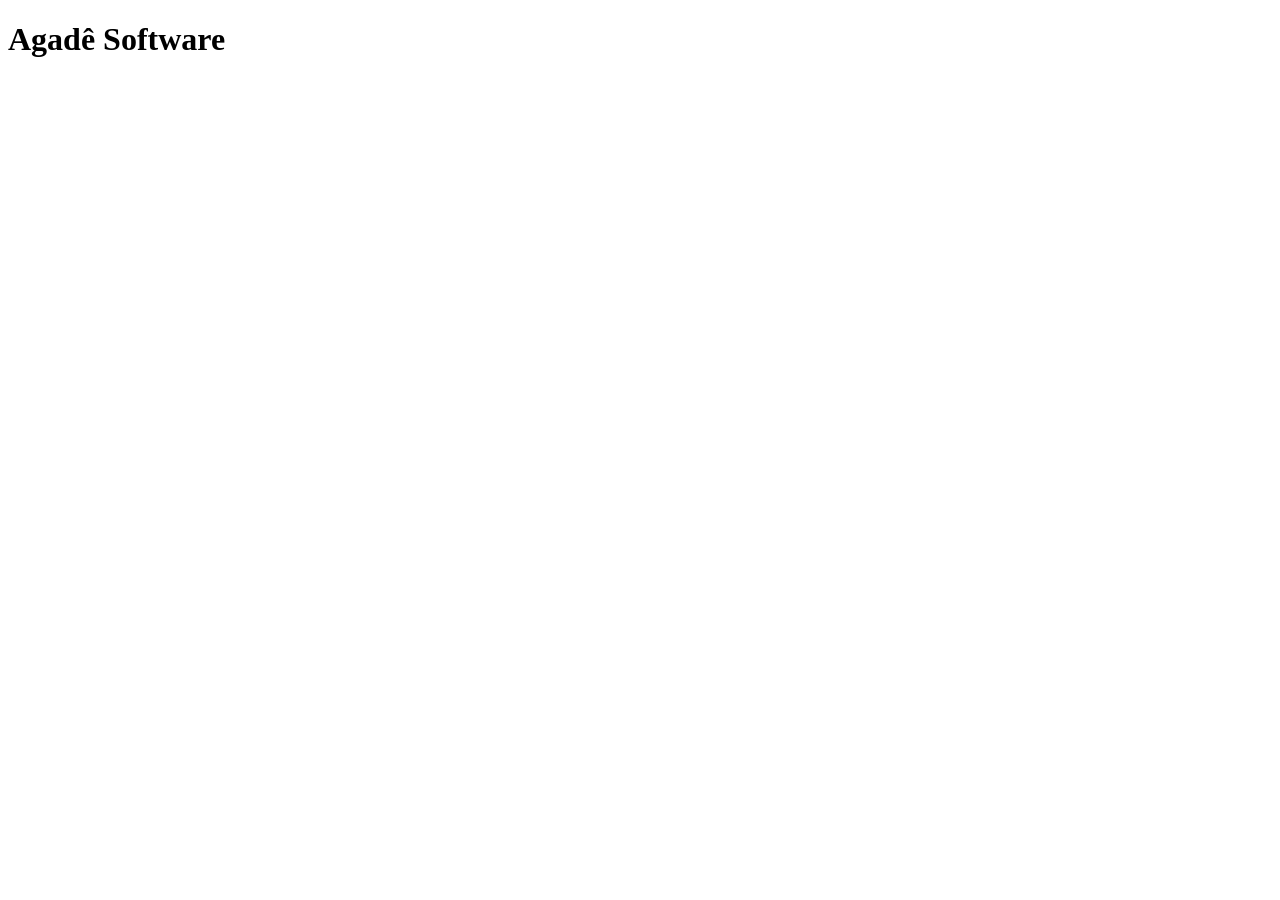
==== front-end/html/index.html @ f03ac3f0 "first commit" ====
<!DOCTYPE html>
<html lang="pt-br">
<head>
    <meta charset="UTF-8">
    <meta name="viewport" content="width=device-width, initial-scale=1.0">
    <link rel="stylesheet" href="../css/style.css">
    <title>Agadê Software</title>
</head>
<body>
    <h1>Agadê Software</h1>

    <script src="../js/script.js"></script>
</body>
</html>
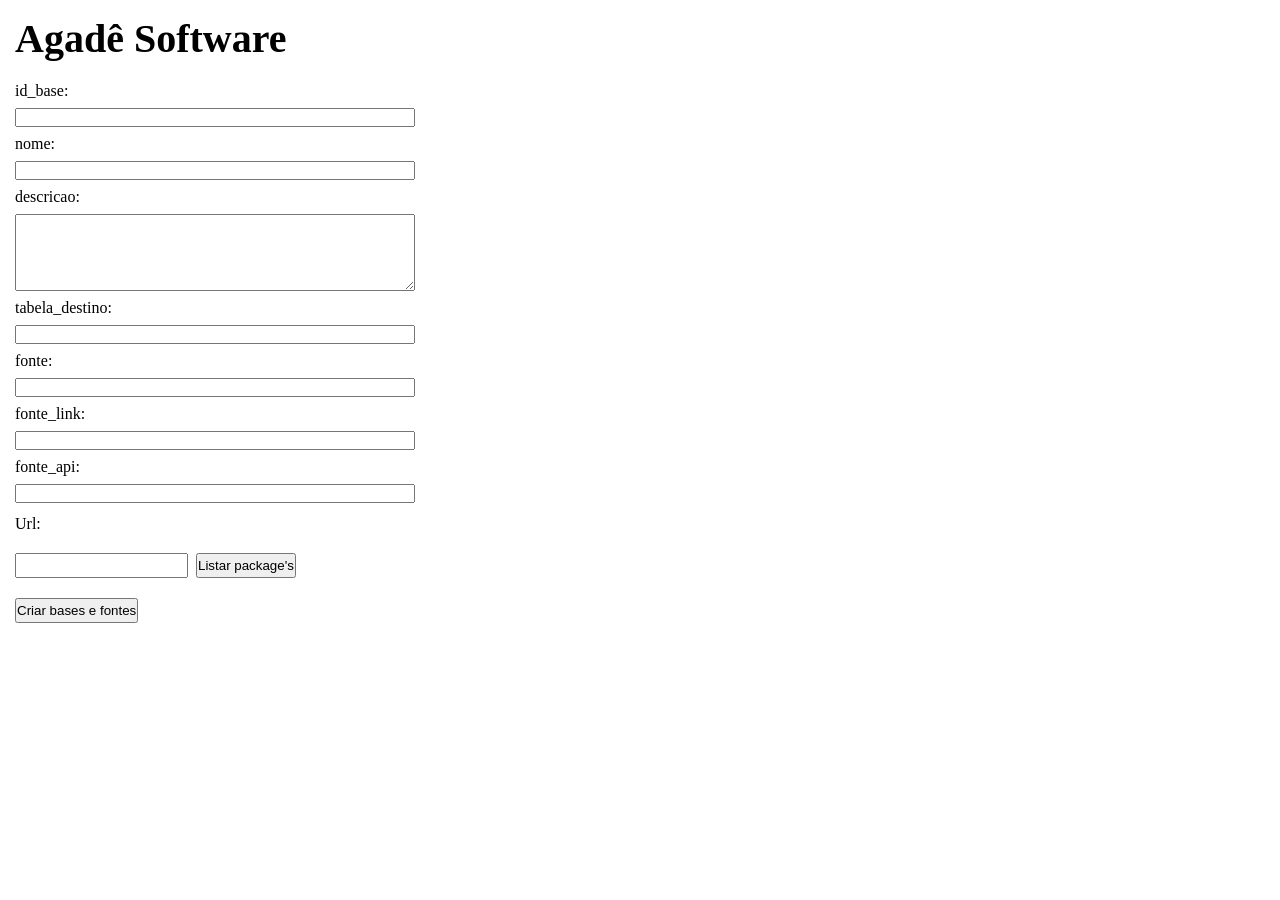
==== commit fc7c9f5c: "feat: html básico, ao longo do projeto vai ter mais coisa" ====
--- a/front-end/html/index.html
+++ b/front-end/html/index.html
@@ -7,7 +7,46 @@
     <title>Agadê Software</title>
 </head>
 <body>
-    <h1>Agadê Software</h1>
+    <h1 class="title">Agadê Software</h1>
+
+    <form action="">
+
+        <!--Formulário com os metadados p/ etl.bases-->
+        <div class="container-form1">
+
+            <label for="id_base">id_base:</label>
+            <input type="number" id="id_base">
+
+            <label for="nome">nome:</label>
+            <input type="text" id="nome">
+
+            <label for="descricao">descricao:</label>
+            <textarea id="descricao" rows="5" cols="30"></textarea>
+
+            <label for="tabela_destino">tabela_destino:</label>
+            <input type="text" id="tabela_destino">
+
+            <label for="fonte">fonte:</label>
+            <input type="text" id="fonte">
+
+            <label for="fonte_link">fonte_link:</label>
+            <input type="url" id="fonte_link">
+
+            <label for="fonte_api">fonte_api:</label>
+            <input type="url" id="fonte_api">
+        </div>
+
+        <!--Campo p/ chamar a API do CKAN-->
+        <label for="package" class="container-form2">Url:</label>
+
+        <div class="container-form2">
+            <input type="url" id="package">
+            <button type="button" id="bt-list" class="btn">Listar package's</button>
+        </div>
+
+        <!--Submeter o formulário e os resource's id selecionados-->
+        <input type="submit" id="submit" class="container-form1 btn" value="Criar bases e fontes">
+    </form>
 
     <script src="../js/script.js"></script>
 </body>
--- a/front-end/css/style.css
+++ b/front-end/css/style.css
@@ -0,0 +1,34 @@
+*{
+    margin: 0;
+    padding: 0;
+}
+
+.title{
+    font-size: 40px;
+    margin-left: 15px;
+    margin-top: 15px;
+    margin-bottom: 20px;
+}
+
+.container-form1{
+    display: flex;
+    flex-direction: column;
+    max-width: 400px;
+    gap: 8px;
+    margin-left: 15px;
+    margin-bottom: 12px;
+}
+
+.container-form2{
+    display: flex;
+    flex-direction: row;
+    gap: 8px;
+    margin-left: 15px;
+    margin-bottom: 20px;
+}
+
+
+.btn{
+    width: 150;
+    height: 25px;
+}
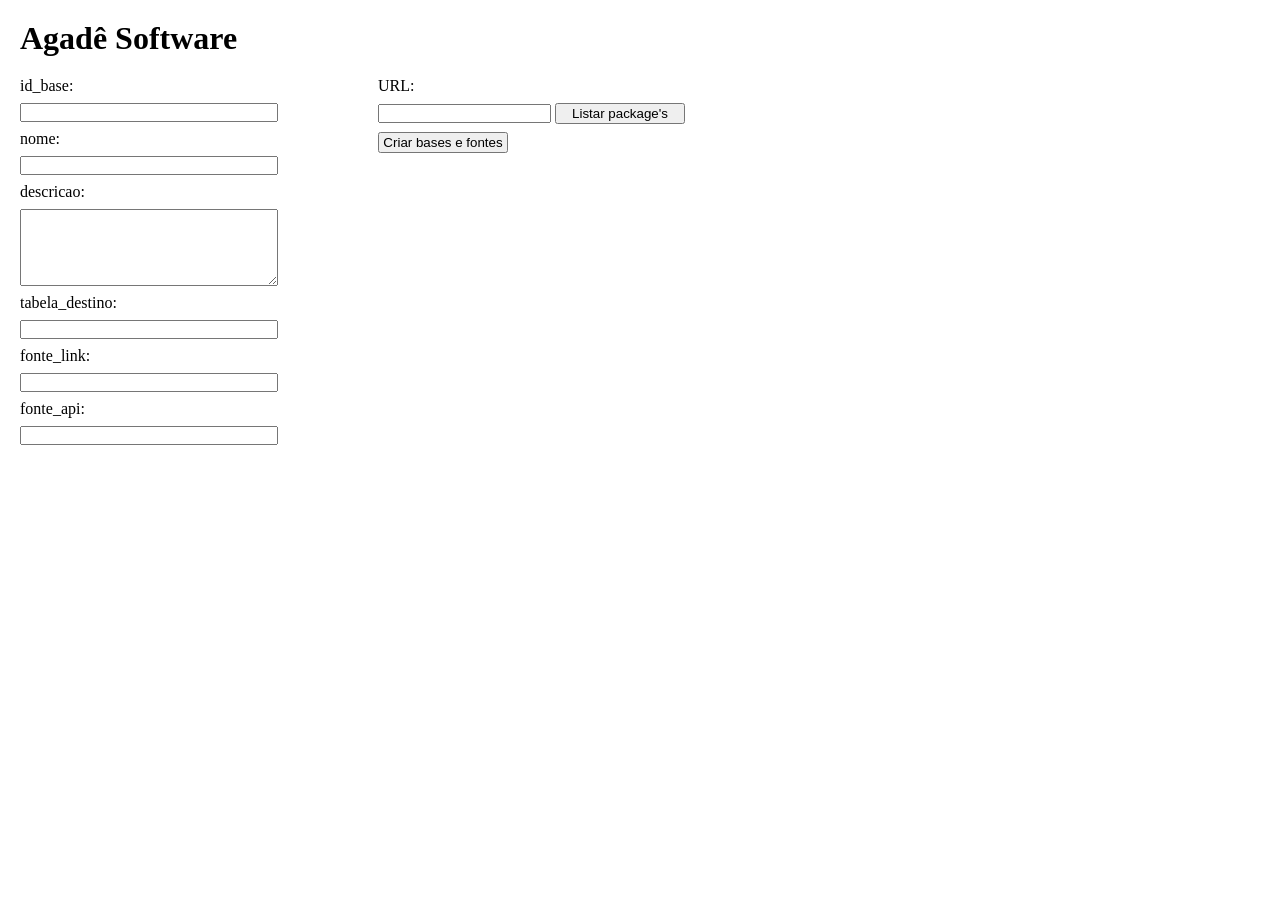
==== commit e2c24878: "refatorando o código" ====
--- a/front-end/html/index.html
+++ b/front-end/html/index.html
@@ -9,11 +9,9 @@
 <body>
     <h1 class="title">Agadê Software</h1>
 
-    <form action="">
+    <form class="formulario" action="">
 
-        <!--Formulário com os metadados p/ etl.bases-->
-        <div class="container-form1">
-
+        <div class="inf">
             <label for="id_base">id_base:</label>
             <input type="number" id="id_base">
 
@@ -21,33 +19,30 @@
             <input type="text" id="nome">
 
             <label for="descricao">descricao:</label>
-            <textarea id="descricao" rows="5" cols="30"></textarea>
+            <textarea id="descricao" cols="30" rows="5"></textarea>
 
             <label for="tabela_destino">tabela_destino:</label>
             <input type="text" id="tabela_destino">
 
-            <label for="fonte">fonte:</label>
-            <input type="text" id="fonte">
-
             <label for="fonte_link">fonte_link:</label>
-            <input type="url" id="fonte_link">
+            <input type="text" id="fonte_link">
 
             <label for="fonte_api">fonte_api:</label>
-            <input type="url" id="fonte_api">
+            <input type="text" id="fonte_api">
         </div>
 
-        <!--Campo p/ chamar a API do CKAN-->
-        <label for="package" class="container-form2">Url:</label>
+        <div class="list">
+            <label for="url">URL:</label>
+            <div>
+                <input type="text" id="url">
+                <button class="btn">Listar package's</button>
+            </div>
 
-        <div class="container-form2">
-            <input type="url" id="package">
-            <button type="button" id="bt-list" class="btn">Listar package's</button>
+            <!--Listar packages e resources-->
+
+            <input type="submit" value="Criar bases e fontes" class="btn">
         </div>
-
-        <!--Submeter o formulário e os resource's id selecionados-->
-        <input type="submit" id="submit" class="container-form1 btn" value="Criar bases e fontes">
     </form>
 
-    <script src="../js/script.js"></script>
 </body>
 </html>
--- a/front-end/css/style.css
+++ b/front-end/css/style.css
@@ -4,31 +4,33 @@
 }
 
 .title{
-    font-size: 40px;
-    margin-left: 15px;
-    margin-top: 15px;
-    margin-bottom: 20px;
+    margin-top: 20px;
+    margin-left: 20px;
 }
 
-.container-form1{
+.formulario{
+    display: flex;
+    flex-direction: row;
+}
+
+.inf{
     display: flex;
     flex-direction: column;
-    max-width: 400px;
+    max-width: 300px;
+    margin-top: 20px;
+    margin-left: 20px;
+    margin-right: 100px;
     gap: 8px;
-    margin-left: 15px;
-    margin-bottom: 12px;
 }
 
-.container-form2{
+.list{
     display: flex;
-    flex-direction: row;
+    flex-direction: column;
+    margin-top: 20px;
     gap: 8px;
-    margin-left: 15px;
-    margin-bottom: 20px;
 }
 
-
 .btn{
-    width: 150;
-    height: 25px;
+    padding: 1px;
+    width: 130px;
 }
